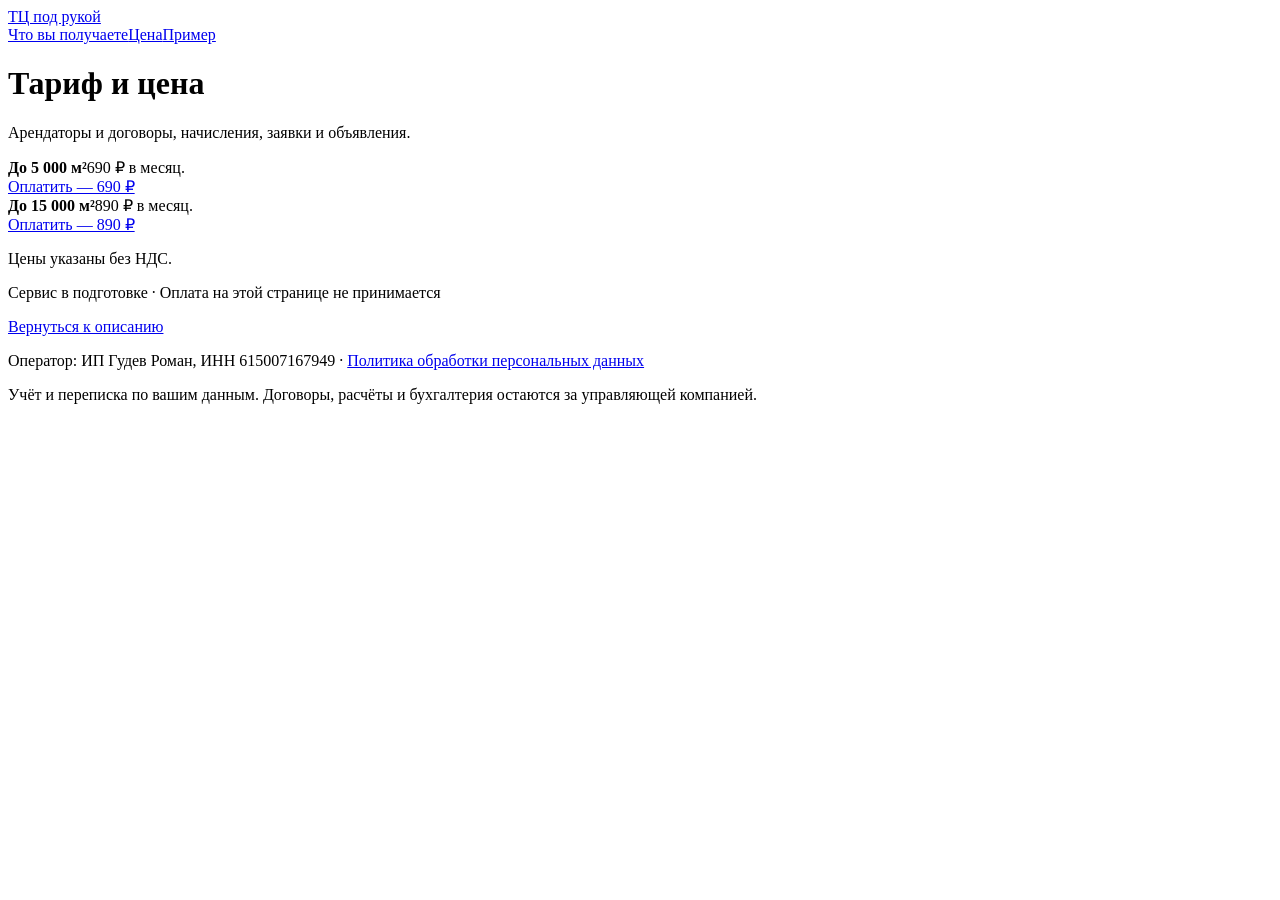
==== price.html @ 7c41732f "Смок torgcentr — комплект автора (_Гипотезы), публикация «Смоками» (органика, слово Владельца 14.10." ====
<!doctype html>
<html lang="ru">
<head>
<meta charset="utf-8">
<meta name="viewport" content="width=device-width,initial-scale=1">
<link rel="canonical" href="https://torgcentr.veridok.ru/price.html">
<title>Цена — сервис управления торговым центром</title>
<meta name="description" content="Месячная цена сервиса для управляющих торговыми центрами: арендаторы, начисления, заявки и объявления.">
<link rel="icon" href="favicon.svg">
<link rel="stylesheet" href="style.css">
<script src="smoke.js" defer></script>
<script>
  /* Открыт экран цен — price_view через smoke.js (window.smokeTrack). */
  document.addEventListener("DOMContentLoaded", function () { if (window.smokeTrack) window.smokeTrack("price_view"); });
</script>
</head>
<body data-page="price">

<header><div class="wrap">
  <div class="logo"><a href="index.html" data-ev="click_logo_home">ТЦ под рукой</a></div>
  <nav class="top"><a href="index.html#chto" data-ev="click_nav_chto">Что вы получаете</a><a href="price.html" data-ev="click_nav_cena">Цена</a><a href="index.html#primer" data-ev="click_nav_primer">Пример</a></nav>
</div></header>

<div class="wrap">
  <div class="hero">
    <h1>Тариф и цена</h1>
    <p class="sub">Арендаторы и договоры, начисления, заявки и объявления.</p>
  </div>

  <section id="cena">
    <div class="grid">
      <div class="card"><b>До 5 000 м²</b><span>690 ₽ в месяц.</span><br><a class="btn" href="pay.html?plan=malyj" data-ev="payment_click click_pay_malyj">Оплатить — 690 ₽</a></div>
      <div class="card"><b>До 15 000 м²</b><span>890 ₽ в месяц.</span><br><a class="btn" href="pay.html?plan=srednij" data-ev="payment_click click_pay_srednij">Оплатить — 890 ₽</a></div>
    </div>
    <p class="note nalog">Цены указаны без НДС.</p>
    <p class="cta-note">Сервис в подготовке · Оплата на этой странице не принимается</p>
    <div class="actions"><a class="btn" href="index.html" data-ev="click_back">Вернуться к описанию</a></div>
  </section>
</div>

<footer><div class="wrap">
  <p>Оператор: ИП Гудев Роман, ИНН 615007167949 &middot; <a href="privacy.html" data-ev="click_legal_privacy">Политика обработки персональных данных</a></p>
  <p class="muted">Учёт и переписка по вашим данным. Договоры, расчёты и бухгалтерия остаются за управляющей компанией.</p>
</div></footer>

</body>
</html>
---- style.css ----
/* Общая база смоков (СМ-23): стиль — один на все смоки, правит «Смоки» в super-romeo/smoki-base. */
@import url("https://super-romeo.github.io/smoki-base/v1/style.css");
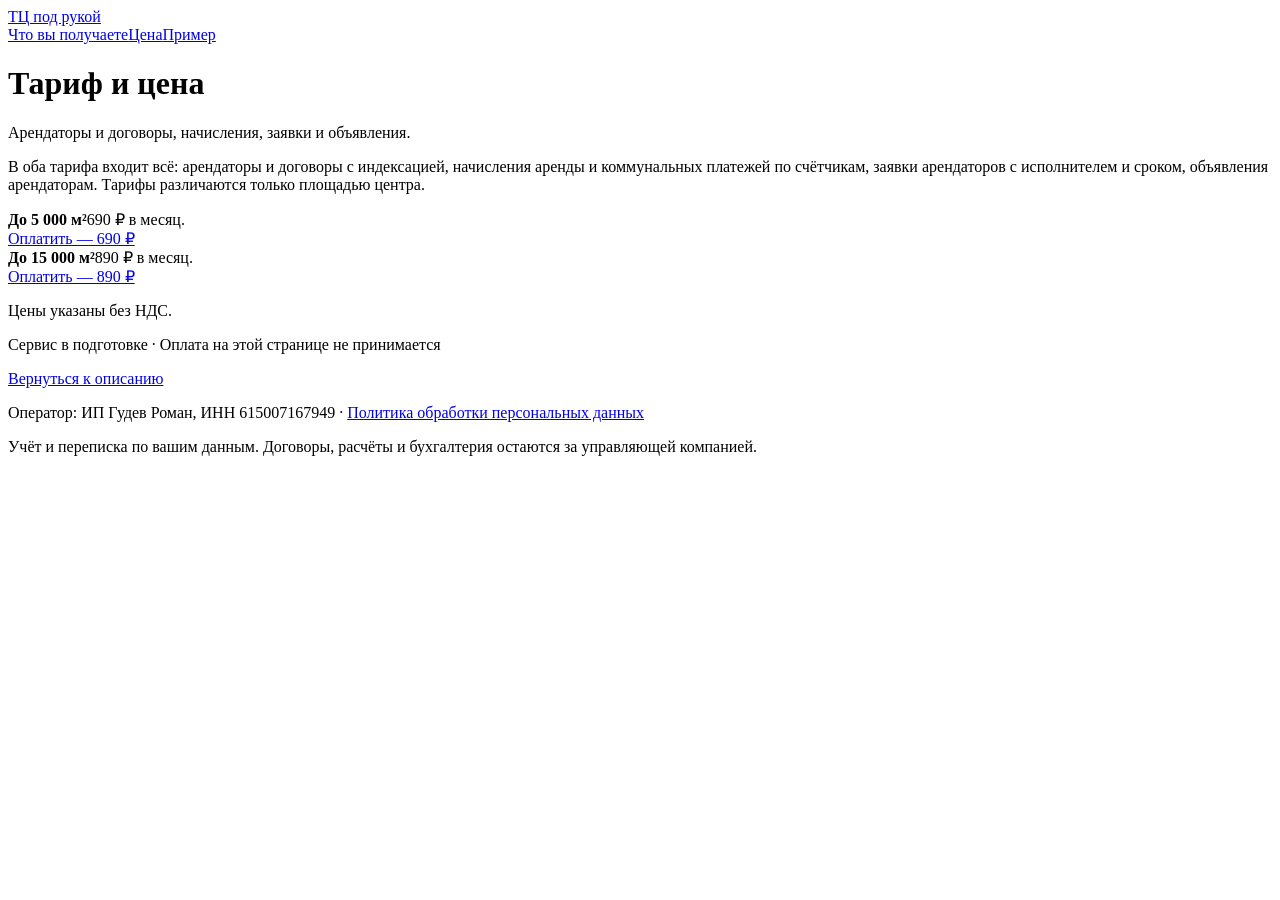
==== commit 951fb154: "Экран цен: строка «в оба тарифа входит всё» (правка автора после теста 20 кликов, СМ-27)" ====
--- a/price.html
+++ b/price.html
@@ -28,6 +28,7 @@
   </div>
 
   <section id="cena">
+    <p class="note vhodit">В оба тарифа входит всё: арендаторы и договоры с индексацией, начисления аренды и коммунальных платежей по счётчикам, заявки арендаторов с исполнителем и сроком, объявления арендаторам. Тарифы различаются только площадью центра.</p>
     <div class="grid">
       <div class="card"><b>До 5 000 м²</b><span>690 ₽ в месяц.</span><br><a class="btn" href="pay.html?plan=malyj" data-ev="payment_click click_pay_malyj">Оплатить — 690 ₽</a></div>
       <div class="card"><b>До 15 000 м²</b><span>890 ₽ в месяц.</span><br><a class="btn" href="pay.html?plan=srednij" data-ev="payment_click click_pay_srednij">Оплатить — 890 ₽</a></div>
